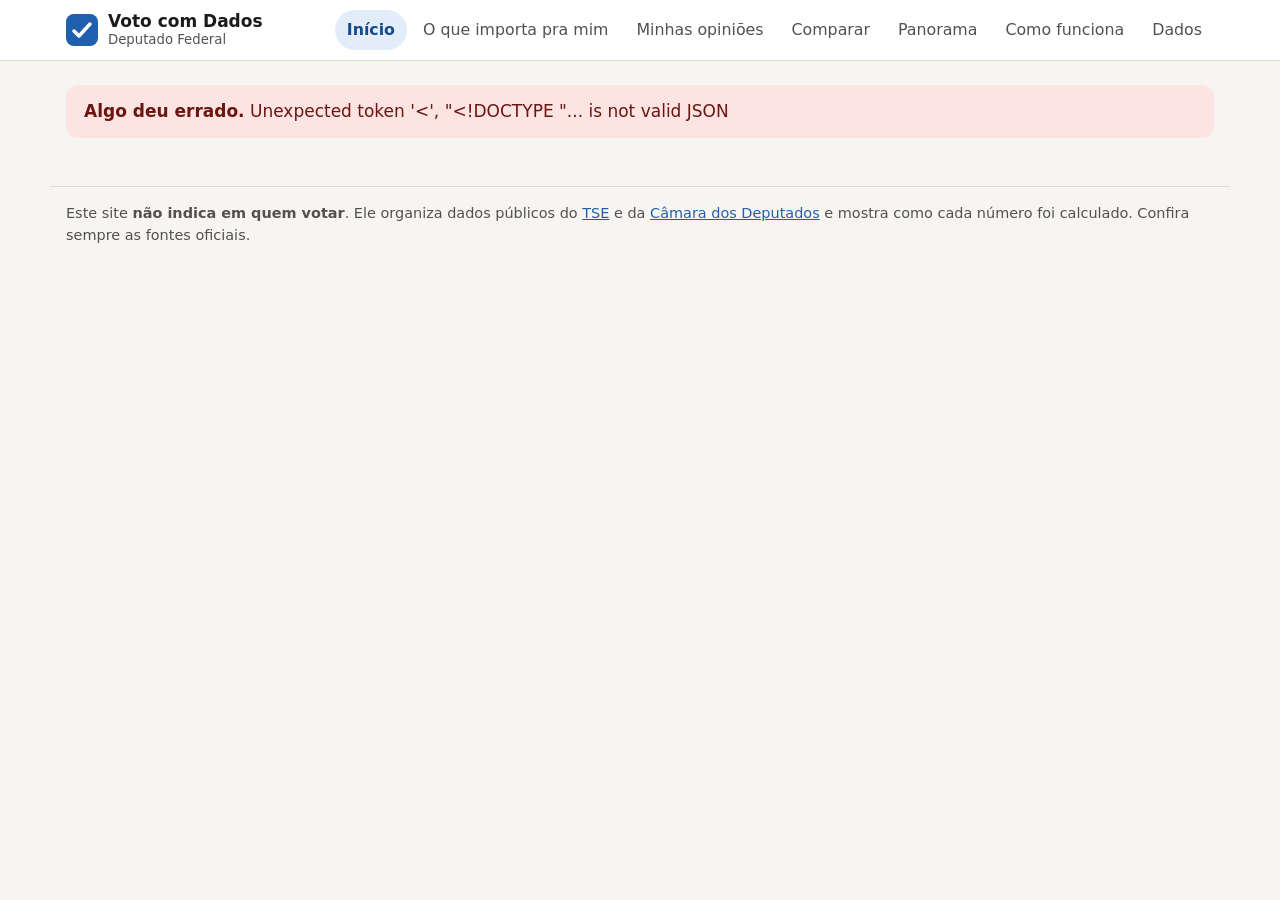
==== src/main/resources/web/index.html @ b1528c46 "Interface web em localhost, fontes conferidas e projeto pronto para o IntelliJ - Substitui as telas " ====
<!doctype html>
<html lang="pt-BR">
<head>
  <meta charset="utf-8">
  <meta name="viewport" content="width=device-width, initial-scale=1">
  <title>Voto com Dados</title>
  <link rel="icon" href="icone.svg" type="image/svg+xml">
  <link rel="stylesheet" href="estilo.css">
</head>
<body>
  <a class="pular" href="#conteudo">Pular para o conteúdo</a>
  <header class="topo">
    <div class="topo-interno">
      <a class="marca" href="#/inicio">
        <img src="icone.svg" alt="" width="32" height="32">
        <span><strong>Voto com Dados</strong><small>Deputado Federal <span id="marca-uf"></span></small></span>
      </a>
      <button class="menu-botao" id="menu-botao" aria-expanded="false" aria-controls="menu">Menu</button>
      <nav id="menu" class="menu" aria-label="Principal">
        <a href="#/inicio">Início</a>
        <a href="#/ranking">O que importa pra mim</a>
        <a href="#/opinioes">Minhas opiniões</a>
        <a href="#/comparar">Comparar</a>
        <a href="#/panorama">Panorama</a>
        <a href="#/como-funciona">Como funciona</a>
        <a href="#/dados">Dados</a>
      </nav>
    </div>
  </header>
  <div id="aviso-demo" class="aviso-demo" hidden>
    <strong>Demonstração com dados fictícios.</strong> As pessoas e partidos desta tela não existem.
    Para ver candidatos reais, vá em <a href="#/dados">Dados</a> e colete o seu estado.
  </div>
  <main id="conteudo" tabindex="-1"></main>
  <footer class="rodape">
    <p>Este site <strong>não indica em quem votar</strong>. Ele organiza dados públicos do
      <a href="https://dadosabertos.tse.jus.br" target="_blank" rel="noopener">TSE</a> e da
      <a href="https://dadosabertos.camara.leg.br" target="_blank" rel="noopener">Câmara dos Deputados</a>
      e mostra como cada número foi calculado. Confira sempre as fontes oficiais.</p>
  </footer>
  <script src="app.js"></script>
</body>
</html>
---- src/main/resources/web/estilo.css ----
:root {
  --fundo: #f6f5f1;
  --superficie: #ffffff;
  --superficie-2: #efeee9;
  --borda: #dcdad3;
  --texto: #1b1b19;
  --texto-2: #52514e;
  --texto-3: #767570;
  --primaria: #1f5fae;
  --primaria-escura: #174a88;
  --primaria-clara: #e3edf9;
  --serie-1: #2a78d6;
  --serie-2: #eb6834;
  --serie-3: #1baf7a;
  --ok: #1b7f4b;
  --ok-fundo: #e2f3e9;
  --alerta: #8a5a00;
  --alerta-fundo: #fff1cc;
  --perigo: #b3261e;
  --perigo-fundo: #fbe4e2;
  --raio: 12px;
  --sombra: 0 1px 2px rgba(0, 0, 0, .06), 0 2px 8px rgba(0, 0, 0, .04);
  color-scheme: light;
}

* { box-sizing: border-box; }
html { font-size: 17px; }
body {
  margin: 0;
  background: var(--fundo);
  color: var(--texto);
  font-family: system-ui, -apple-system, "Segoe UI", Roboto, "Helvetica Neue", Arial, sans-serif;
  line-height: 1.5;
}
a { color: var(--primaria); }
img { max-width: 100%; }
h1, h2, h3 { line-height: 1.2; margin: 0 0 .5em; }
h1 { font-size: 1.9rem; }
h2 { font-size: 1.35rem; }
h3 { font-size: 1.05rem; }
p { margin: 0 0 .8em; }
small, .fraco { color: var(--texto-2); }
.pular { position: absolute; left: -999px; }
.pular:focus { left: 8px; top: 8px; background: #fff; padding: 8px; z-index: 10; }

/* ---------- topo ---------- */
.topo { background: var(--superficie); border-bottom: 1px solid var(--borda); position: sticky; top: 0; z-index: 5; }
.topo-interno { max-width: 1180px; margin: 0 auto; padding: 10px 16px; display: flex; align-items: center; gap: 16px; flex-wrap: wrap; }
.marca { display: flex; align-items: center; gap: 10px; text-decoration: none; color: var(--texto); }
.marca span { display: flex; flex-direction: column; line-height: 1.15; }
.marca small { font-size: .78rem; white-space: nowrap; }
.so-celular { display: none; }
@media (max-width: 900px) { .so-celular { display: inline; } h2.so-celular { display: block; margin-top: 8px; } }
.menu { display: flex; gap: 4px; flex-wrap: wrap; margin-left: auto; }
.menu a { text-decoration: none; color: var(--texto-2); padding: 8px 12px; border-radius: 999px; font-size: .93rem; }
.menu a:hover { background: var(--superficie-2); color: var(--texto); }
.menu a.ativo { background: var(--primaria-clara); color: var(--primaria-escura); font-weight: 600; }
.menu-botao { display: none; margin-left: auto; font: inherit; font-weight: 600; padding: 8px 16px; border-radius: 999px; border: 1px solid var(--borda); background: var(--superficie); cursor: pointer; min-height: 40px; }
@media (max-width: 860px) {
  .menu-botao { display: inline-flex; }
  .menu { display: none; width: 100%; flex-direction: column; }
  .menu.aberto { display: flex; }
}

.aviso-demo { background: var(--alerta-fundo); color: #4d3500; padding: 10px 16px; text-align: center; font-size: .92rem; }
main { max-width: 1180px; margin: 0 auto; padding: 24px 16px 48px; outline: none; }
.rodape { max-width: 1180px; margin: 0 auto; padding: 16px; border-top: 1px solid var(--borda); font-size: .85rem; color: var(--texto-2); }

/* ---------- componentes ---------- */
.cartao { background: var(--superficie); border: 1px solid var(--borda); border-radius: var(--raio); padding: 20px; box-shadow: var(--sombra); }
.grade { display: grid; gap: 16px; }
.grade-3 { grid-template-columns: repeat(auto-fit, minmax(240px, 1fr)); }
.grade-2 { grid-template-columns: repeat(auto-fit, minmax(320px, 1fr)); }
.pilha > * + * { margin-top: 16px; }

.botao {
  display: inline-flex; align-items: center; justify-content: center; gap: 6px;
  font: inherit; font-weight: 600; font-size: .95rem;
  padding: 10px 18px; border-radius: 999px; border: 1px solid var(--primaria);
  background: var(--primaria); color: #fff; cursor: pointer; text-decoration: none; min-height: 44px;
}
.botao:hover { background: var(--primaria-escura); }
.botao.secundario { background: var(--superficie); color: var(--primaria); }
.botao.secundario:hover { background: var(--primaria-clara); }
.botao.discreto { background: transparent; border-color: transparent; color: var(--primaria); padding: 8px 10px; }
.botao.grande { font-size: 1.1rem; padding: 14px 26px; }
.botao:disabled { opacity: .5; cursor: not-allowed; }
.botao.sim { background: var(--ok); border-color: var(--ok); }
.botao.nao { background: var(--perigo); border-color: var(--perigo); }
button:focus-visible, a:focus-visible, input:focus-visible, select:focus-visible { outline: 3px solid #7fb0ec; outline-offset: 2px; }

input[type=text], input[type=search], select {
  font: inherit; padding: 10px 14px; border-radius: 10px; border: 1px solid var(--borda);
  background: var(--superficie); color: var(--texto); min-height: 44px; width: 100%;
}
label { font-weight: 600; font-size: .92rem; }

.etiqueta { display: inline-block; font-size: .78rem; font-weight: 600; padding: 2px 9px; border-radius: 999px; background: var(--superficie-2); color: var(--texto-2); white-space: nowrap; }
.etiqueta.ok { background: var(--ok-fundo); color: var(--ok); }
.etiqueta.alerta { background: var(--alerta-fundo); color: var(--alerta); }
.etiqueta.perigo { background: var(--perigo-fundo); color: var(--perigo); }
.etiqueta.azul { background: var(--primaria-clara); color: var(--primaria-escura); }

.caixa-info { background: var(--primaria-clara); border-radius: var(--raio); padding: 14px 18px; color: #173e6b; font-size: .93rem; }
.caixa-alerta { background: var(--alerta-fundo); border-radius: var(--raio); padding: 14px 18px; color: #4d3500; font-size: .93rem; }
.caixa-erro { background: var(--perigo-fundo); border-radius: var(--raio); padding: 14px 18px; color: #6d1510; }

/* ---------- início ---------- */
.hero { text-align: center; padding: 28px 0 10px; }
.hero h1 { font-size: 2.2rem; max-width: 760px; margin: 0 auto .4em; }
.hero p { font-size: 1.1rem; color: var(--texto-2); max-width: 680px; margin: 0 auto 1.2em; }
.busca { position: relative; max-width: 560px; margin: 0 auto; }
.busca input { font-size: 1.05rem; padding: 14px 18px; border-radius: 999px; }
.sugestoes { position: absolute; left: 0; right: 0; top: calc(100% + 4px); background: var(--superficie); border: 1px solid var(--borda); border-radius: var(--raio); box-shadow: var(--sombra); z-index: 4; text-align: left; max-height: 320px; overflow: auto; }
.sugestoes a { display: flex; gap: 10px; align-items: center; padding: 8px 12px; text-decoration: none; color: var(--texto); }
.sugestoes a:hover, .sugestoes a:focus { background: var(--superficie-2); }
.passo { display: flex; flex-direction: column; gap: 6px; text-decoration: none; color: var(--texto); }
.passo .numero { width: 36px; height: 36px; border-radius: 50%; background: var(--primaria); color: #fff; display: grid; place-items: center; font-weight: 700; }
.passo:hover { border-color: var(--primaria); }
.numeros { display: flex; gap: 24px; justify-content: center; flex-wrap: wrap; margin: 24px 0; }
.numeros div { text-align: center; }
.numeros strong { display: block; font-size: 1.8rem; color: var(--primaria-escura); }

/* ---------- ranking ---------- */
.layout-ranking { display: grid; grid-template-columns: 360px 1fr; gap: 20px; align-items: start; }
@media (max-width: 900px) { .layout-ranking { grid-template-columns: 1fr; } }
.painel-pesos { position: sticky; top: 78px; max-height: calc(100vh - 96px); overflow: auto; }
@media (max-width: 900px) { .painel-pesos { position: static; max-height: none; } }
.criterio { padding: 14px 0; border-bottom: 1px solid var(--borda); }
.criterio:last-of-type { border-bottom: 0; }
.criterio h3 { margin-bottom: 2px; }
.criterio p { font-size: .88rem; color: var(--texto-2); margin-bottom: 8px; }
.segmentado { display: grid; grid-template-columns: repeat(3, 1fr); gap: 4px; background: var(--superficie-2); padding: 4px; border-radius: 999px; }
.segmentado button { font: inherit; font-size: .85rem; border: 0; background: transparent; padding: 8px 4px; border-radius: 999px; cursor: pointer; color: var(--texto-2); min-height: 38px; }
.segmentado button[aria-pressed=true] { background: var(--superficie); color: var(--primaria-escura); font-weight: 700; box-shadow: var(--sombra); }
.avancado-criterio { display: flex; align-items: center; gap: 8px; margin-top: 8px; font-size: .85rem; }
.avancado-criterio input[type=range] { flex: 1; }
details summary { cursor: pointer; font-weight: 600; color: var(--primaria); }

.lista-resultados { display: flex; flex-direction: column; gap: 12px; }
.resultado { display: grid; grid-template-columns: 48px 64px 1fr auto; gap: 14px; align-items: center; }
@media (max-width: 640px) { .resultado { grid-template-columns: 40px 52px 1fr; } .resultado .acoes { grid-column: 1 / -1; } }
.posicao { font-size: 1.3rem; font-weight: 800; color: var(--texto-3); text-align: center; }
.avatar { width: 60px; height: 60px; border-radius: 50%; object-fit: cover; background: var(--superficie-2); display: grid; place-items: center; font-weight: 700; color: var(--texto-2); font-size: 1.2rem; overflow: hidden; }
.avatar.grande { width: 112px; height: 112px; font-size: 2rem; }
.nome-linha { display: flex; gap: 8px; align-items: baseline; flex-wrap: wrap; }
.nome-linha h3 { margin: 0; }
.nota { display: flex; align-items: center; gap: 10px; margin: 6px 0; }
.barra { flex: 1; height: 10px; background: var(--superficie-2); border-radius: 999px; overflow: hidden; max-width: 320px; }
.barra span { display: block; height: 100%; background: var(--serie-1); border-radius: 999px; }
.nota strong { min-width: 42px; }
.fichas { display: flex; flex-wrap: wrap; gap: 6px; }
.ficha { font-size: .8rem; background: var(--superficie-2); border-radius: 8px; padding: 3px 8px; color: var(--texto); }
.ficha.sem { color: var(--texto-3); font-style: italic; }
.acoes { display: flex; flex-direction: column; gap: 6px; }
.sem-pontuacao { opacity: .75; }

/* ---------- perfil ---------- */
.perfil-topo { display: flex; gap: 20px; align-items: center; flex-wrap: wrap; }
.numero-urna { background: var(--texto); color: #fff; border-radius: 10px; padding: 6px 14px; font-size: 1.5rem; font-weight: 800; letter-spacing: .06em; }
.indicador-cartao h3 { display: flex; justify-content: space-between; gap: 8px; }
.indicador-cartao .valor { font-size: 1.5rem; font-weight: 800; color: var(--primaria-escura); }
.indicador-cartao.sem .valor { color: var(--texto-3); font-size: 1.1rem; font-style: italic; }
.tabela { width: 100%; border-collapse: collapse; font-size: .93rem; }
.tabela th, .tabela td { text-align: left; padding: 10px 8px; border-bottom: 1px solid var(--borda); vertical-align: top; }
.tabela th { color: var(--texto-2); font-weight: 600; }
.rolagem-x { overflow-x: auto; }

/* ---------- opiniões ---------- */
.pergunta { max-width: 760px; margin: 0 auto; text-align: center; }
.pergunta .proposicao { font-size: 1.4rem; font-weight: 700; margin: 6px 0; }
.pergunta .ementa { font-size: 1.1rem; }
.botoes-voto { display: flex; gap: 12px; justify-content: center; flex-wrap: wrap; margin-top: 18px; }
.progresso { font-size: .9rem; color: var(--texto-2); }
.item-votacao { display: grid; grid-template-columns: 1fr auto; gap: 12px; align-items: center; padding: 12px 0; border-bottom: 1px solid var(--borda); }
.item-votacao:last-child { border-bottom: 0; }
.escolha { display: flex; gap: 6px; }
.escolha button { font: inherit; font-size: .85rem; padding: 6px 12px; border-radius: 999px; border: 1px solid var(--borda); background: var(--superficie); cursor: pointer; min-height: 36px; }
.escolha button[aria-pressed=true].s { background: var(--ok); color: #fff; border-color: var(--ok); }
.escolha button[aria-pressed=true].n { background: var(--perigo); color: #fff; border-color: var(--perigo); }

/* ---------- gráficos ---------- */
.grafico svg { width: 100%; height: auto; display: block; }
.grafico text { font-family: inherit; fill: var(--texto-2); font-size: 12px; }
.grafico .rotulo-valor { fill: var(--texto); font-weight: 600; }
.legenda { display: flex; gap: 14px; flex-wrap: wrap; font-size: .85rem; margin-bottom: 6px; }
.legenda span::before { content: ""; display: inline-block; width: 10px; height: 10px; border-radius: 3px; background: var(--cor); margin-right: 6px; }
.chips { display: flex; gap: 6px; flex-wrap: wrap; margin-bottom: 12px; }
.chips button { font: inherit; font-size: .85rem; padding: 6px 12px; border-radius: 999px; border: 1px solid var(--borda); background: var(--superficie); cursor: pointer; }
.chips button[aria-pressed=true] { background: var(--primaria); color: #fff; border-color: var(--primaria); }

.log { background: #16181b; color: #d7dde4; border-radius: var(--raio); padding: 14px; font-family: ui-monospace, Consolas, monospace; font-size: .82rem; max-height: 360px; overflow: auto; white-space: pre-wrap; overflow-wrap: anywhere; }
.carregando { color: var(--texto-2); padding: 24px; text-align: center; }
.metodologia h1 { display: none; }
.metodologia table { border-collapse: collapse; width: 100%; font-size: .92rem; }
.metodologia td, .metodologia th { border: 1px solid var(--borda); padding: 8px; vertical-align: top; }
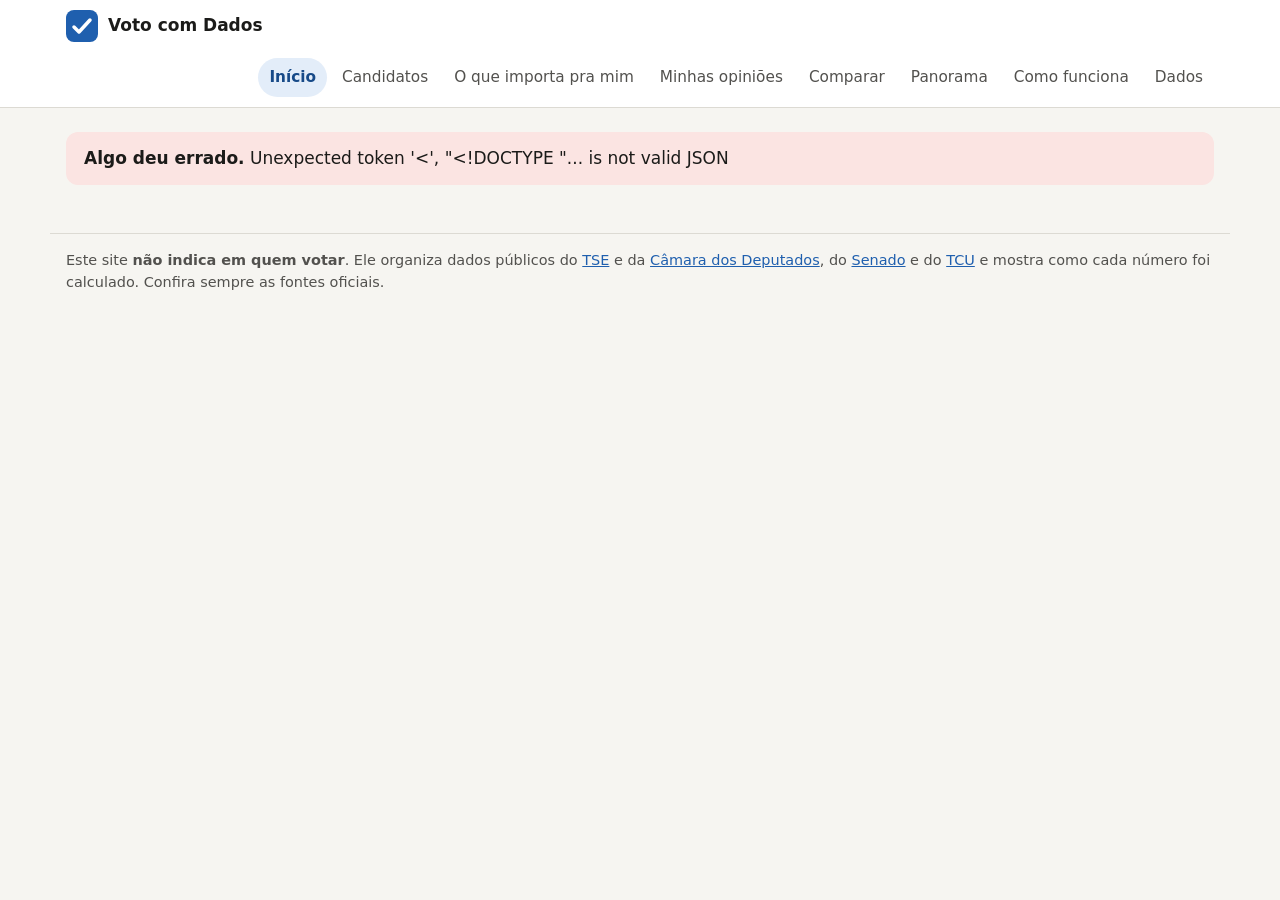
==== commit 74820c92: "Todos os cargos, atuação em mandatos e página de candidatos em cartões - Lê todas as candidaturas da" ====
--- a/src/main/resources/web/index.html
+++ b/src/main/resources/web/index.html
@@ -13,11 +13,12 @@
     <div class="topo-interno">
       <a class="marca" href="#/inicio">
         <img src="icone.svg" alt="" width="32" height="32">
-        <span><strong>Voto com Dados</strong><small>Deputado Federal <span id="marca-uf"></span></small></span>
+        <span><strong>Voto com Dados</strong><small id="marca-uf"></small></span>
       </a>
       <button class="menu-botao" id="menu-botao" aria-expanded="false" aria-controls="menu">Menu</button>
       <nav id="menu" class="menu" aria-label="Principal">
         <a href="#/inicio">Início</a>
+        <a href="#/candidatos">Candidatos</a>
         <a href="#/ranking">O que importa pra mim</a>
         <a href="#/opinioes">Minhas opiniões</a>
         <a href="#/comparar">Comparar</a>
@@ -35,7 +36,9 @@
   <footer class="rodape">
     <p>Este site <strong>não indica em quem votar</strong>. Ele organiza dados públicos do
       <a href="https://dadosabertos.tse.jus.br" target="_blank" rel="noopener">TSE</a> e da
-      <a href="https://dadosabertos.camara.leg.br" target="_blank" rel="noopener">Câmara dos Deputados</a>
+      <a href="https://dadosabertos.camara.leg.br" target="_blank" rel="noopener">Câmara dos Deputados</a>,
+      do <a href="https://legis.senado.leg.br/dadosabertos" target="_blank" rel="noopener">Senado</a> e do
+      <a href="https://sites.tcu.gov.br/dados-abertos/" target="_blank" rel="noopener">TCU</a>
       e mostra como cada número foi calculado. Confira sempre as fontes oficiais.</p>
   </footer>
   <script src="app.js"></script>
--- a/src/main/resources/web/estilo.css
+++ b/src/main/resources/web/estilo.css
@@ -20,7 +20,44 @@
   --perigo-fundo: #fbe4e2;
   --raio: 12px;
   --sombra: 0 1px 2px rgba(0, 0, 0, .06), 0 2px 8px rgba(0, 0, 0, .04);
+  --grade: #e4e3df;
+  --botao: #1f5fae;
+  --botao-hover: #174a88;
+  --exp-atual: #1f5fae; --exp-atual-fundo: #e3edf9;
+  --exp-eleito: #0f7a55; --exp-eleito-fundo: #dcf3ea;
+  --exp-concorreu: #5d5c57; --exp-concorreu-fundo: #ecebe6;
+  --exp-novo: #4a3aa7; --exp-novo-fundo: #ebe8fb;
+  --eixo: #a8a7a1;
   color-scheme: light;
+}
+/* tema escuro: segue o sistema operacional, ou a escolha explícita data-theme */
+@media (prefers-color-scheme: dark) {
+  :root:not([data-theme="light"]) {
+    --fundo: #141517; --superficie: #1d1f22; --superficie-2: #2a2d31; --borda: #3a3d42;
+    --texto: #f1f0ec; --texto-2: #c3c2b7; --texto-3: #9a9a92;
+    --primaria: #5b9be6; --primaria-escura: #a9ccf5; --primaria-clara: #1d3350;
+    --serie-1: #3987e5; --ok: #4cc38a; --ok-fundo: #173327; --alerta: #f0c060; --alerta-fundo: #3a2f12;
+    --perigo: #f07a72; --perigo-fundo: #3d1b19; --grade: #33363b; --eixo: #6b6e73;
+    --botao: #2d6cc0; --botao-hover: #3a7bd0;
+    --exp-atual: #a9ccf5; --exp-atual-fundo: #1d3350;
+    --exp-eleito: #7fd9b3; --exp-eleito-fundo: #15352a;
+    --exp-concorreu: #c3c2b7; --exp-concorreu-fundo: #2a2d31;
+    --exp-novo: #b9b0f5; --exp-novo-fundo: #2a2547;
+    color-scheme: dark;
+  }
+}
+:root[data-theme="dark"] {
+  --fundo: #141517; --superficie: #1d1f22; --superficie-2: #2a2d31; --borda: #3a3d42;
+  --texto: #f1f0ec; --texto-2: #c3c2b7; --texto-3: #9a9a92;
+  --primaria: #5b9be6; --primaria-escura: #a9ccf5; --primaria-clara: #1d3350;
+  --serie-1: #3987e5; --ok: #4cc38a; --ok-fundo: #173327; --alerta: #f0c060; --alerta-fundo: #3a2f12;
+  --perigo: #f07a72; --perigo-fundo: #3d1b19; --grade: #33363b; --eixo: #6b6e73;
+    --botao: #2d6cc0; --botao-hover: #3a7bd0;
+    --exp-atual: #a9ccf5; --exp-atual-fundo: #1d3350;
+    --exp-eleito: #7fd9b3; --exp-eleito-fundo: #15352a;
+    --exp-concorreu: #c3c2b7; --exp-concorreu-fundo: #2a2d31;
+    --exp-novo: #b9b0f5; --exp-novo-fundo: #2a2547;
+  color-scheme: dark;
 }
 
 * { box-sizing: border-box; }
@@ -41,7 +78,7 @@
 p { margin: 0 0 .8em; }
 small, .fraco { color: var(--texto-2); }
 .pular { position: absolute; left: -999px; }
-.pular:focus { left: 8px; top: 8px; background: #fff; padding: 8px; z-index: 10; }
+.pular:focus { left: 8px; top: 8px; background: var(--superficie); padding: 8px; z-index: 10; }
 
 /* ---------- topo ---------- */
 .topo { background: var(--superficie); border-bottom: 1px solid var(--borda); position: sticky; top: 0; z-index: 5; }
@@ -52,17 +89,17 @@
 .so-celular { display: none; }
 @media (max-width: 900px) { .so-celular { display: inline; } h2.so-celular { display: block; margin-top: 8px; } }
 .menu { display: flex; gap: 4px; flex-wrap: wrap; margin-left: auto; }
-.menu a { text-decoration: none; color: var(--texto-2); padding: 8px 12px; border-radius: 999px; font-size: .93rem; }
+.menu a { text-decoration: none; color: var(--texto-2); padding: 8px 11px; border-radius: 999px; font-size: .9rem; white-space: nowrap; }
 .menu a:hover { background: var(--superficie-2); color: var(--texto); }
 .menu a.ativo { background: var(--primaria-clara); color: var(--primaria-escura); font-weight: 600; }
 .menu-botao { display: none; margin-left: auto; font: inherit; font-weight: 600; padding: 8px 16px; border-radius: 999px; border: 1px solid var(--borda); background: var(--superficie); cursor: pointer; min-height: 40px; }
-@media (max-width: 860px) {
+@media (max-width: 1120px) {
   .menu-botao { display: inline-flex; }
   .menu { display: none; width: 100%; flex-direction: column; }
   .menu.aberto { display: flex; }
 }
 
-.aviso-demo { background: var(--alerta-fundo); color: #4d3500; padding: 10px 16px; text-align: center; font-size: .92rem; }
+.aviso-demo { background: var(--alerta-fundo); color: var(--texto); padding: 10px 16px; text-align: center; font-size: .92rem; }
 main { max-width: 1180px; margin: 0 auto; padding: 24px 16px 48px; outline: none; }
 .rodape { max-width: 1180px; margin: 0 auto; padding: 16px; border-top: 1px solid var(--borda); font-size: .85rem; color: var(--texto-2); }
 
@@ -76,17 +113,17 @@
 .botao {
   display: inline-flex; align-items: center; justify-content: center; gap: 6px;
   font: inherit; font-weight: 600; font-size: .95rem;
-  padding: 10px 18px; border-radius: 999px; border: 1px solid var(--primaria);
-  background: var(--primaria); color: #fff; cursor: pointer; text-decoration: none; min-height: 44px;
-}
-.botao:hover { background: var(--primaria-escura); }
-.botao.secundario { background: var(--superficie); color: var(--primaria); }
+  padding: 10px 18px; border-radius: 999px; border: 1px solid var(--botao);
+  background: var(--botao); color: #fff; cursor: pointer; text-decoration: none; min-height: 44px;
+}
+.botao:hover { background: var(--botao-hover); }
+.botao.secundario { background: var(--superficie); color: var(--primaria); border-color: var(--primaria); }
 .botao.secundario:hover { background: var(--primaria-clara); }
 .botao.discreto { background: transparent; border-color: transparent; color: var(--primaria); padding: 8px 10px; }
 .botao.grande { font-size: 1.1rem; padding: 14px 26px; }
 .botao:disabled { opacity: .5; cursor: not-allowed; }
-.botao.sim { background: var(--ok); border-color: var(--ok); }
-.botao.nao { background: var(--perigo); border-color: var(--perigo); }
+.botao.sim { background: #1b7f4b; border-color: #1b7f4b; }
+.botao.nao { background: #b3261e; border-color: #b3261e; }
 button:focus-visible, a:focus-visible, input:focus-visible, select:focus-visible { outline: 3px solid #7fb0ec; outline-offset: 2px; }
 
 input[type=text], input[type=search], select {
@@ -101,9 +138,9 @@
 .etiqueta.perigo { background: var(--perigo-fundo); color: var(--perigo); }
 .etiqueta.azul { background: var(--primaria-clara); color: var(--primaria-escura); }
 
-.caixa-info { background: var(--primaria-clara); border-radius: var(--raio); padding: 14px 18px; color: #173e6b; font-size: .93rem; }
-.caixa-alerta { background: var(--alerta-fundo); border-radius: var(--raio); padding: 14px 18px; color: #4d3500; font-size: .93rem; }
-.caixa-erro { background: var(--perigo-fundo); border-radius: var(--raio); padding: 14px 18px; color: #6d1510; }
+.caixa-info { background: var(--primaria-clara); border-radius: var(--raio); padding: 14px 18px; color: var(--texto); font-size: .93rem; }
+.caixa-alerta { background: var(--alerta-fundo); border-radius: var(--raio); padding: 14px 18px; color: var(--texto); font-size: .93rem; }
+.caixa-erro { background: var(--perigo-fundo); border-radius: var(--raio); padding: 14px 18px; color: var(--texto); }
 
 /* ---------- início ---------- */
 .hero { text-align: center; padding: 28px 0 10px; }
@@ -115,7 +152,7 @@
 .sugestoes a { display: flex; gap: 10px; align-items: center; padding: 8px 12px; text-decoration: none; color: var(--texto); }
 .sugestoes a:hover, .sugestoes a:focus { background: var(--superficie-2); }
 .passo { display: flex; flex-direction: column; gap: 6px; text-decoration: none; color: var(--texto); }
-.passo .numero { width: 36px; height: 36px; border-radius: 50%; background: var(--primaria); color: #fff; display: grid; place-items: center; font-weight: 700; }
+.passo .numero { width: 36px; height: 36px; border-radius: 50%; background: var(--botao); color: #fff; display: grid; place-items: center; font-weight: 700; }
 .passo:hover { border-color: var(--primaria); }
 .numeros { display: flex; gap: 24px; justify-content: center; flex-wrap: wrap; margin: 24px 0; }
 .numeros div { text-align: center; }
@@ -157,7 +194,7 @@
 
 /* ---------- perfil ---------- */
 .perfil-topo { display: flex; gap: 20px; align-items: center; flex-wrap: wrap; }
-.numero-urna { background: var(--texto); color: #fff; border-radius: 10px; padding: 6px 14px; font-size: 1.5rem; font-weight: 800; letter-spacing: .06em; }
+.numero-urna { background: var(--texto); color: var(--fundo); border-radius: 10px; padding: 6px 14px; font-size: 1.5rem; font-weight: 800; letter-spacing: .06em; }
 .indicador-cartao h3 { display: flex; justify-content: space-between; gap: 8px; }
 .indicador-cartao .valor { font-size: 1.5rem; font-weight: 800; color: var(--primaria-escura); }
 .indicador-cartao.sem .valor { color: var(--texto-3); font-size: 1.1rem; font-style: italic; }
@@ -187,10 +224,110 @@
 .legenda span::before { content: ""; display: inline-block; width: 10px; height: 10px; border-radius: 3px; background: var(--cor); margin-right: 6px; }
 .chips { display: flex; gap: 6px; flex-wrap: wrap; margin-bottom: 12px; }
 .chips button { font: inherit; font-size: .85rem; padding: 6px 12px; border-radius: 999px; border: 1px solid var(--borda); background: var(--superficie); cursor: pointer; }
-.chips button[aria-pressed=true] { background: var(--primaria); color: #fff; border-color: var(--primaria); }
+.chips button[aria-pressed=true] { background: var(--botao); color: #fff; border-color: var(--botao); }
 
 .log { background: #16181b; color: #d7dde4; border-radius: var(--raio); padding: 14px; font-family: ui-monospace, Consolas, monospace; font-size: .82rem; max-height: 360px; overflow: auto; white-space: pre-wrap; overflow-wrap: anywhere; }
 .carregando { color: var(--texto-2); padding: 24px; text-align: center; }
 .metodologia h1 { display: none; }
 .metodologia table { border-collapse: collapse; width: 100%; font-size: .92rem; }
 .metodologia td, .metodologia th { border: 1px solid var(--borda); padding: 8px; vertical-align: top; }
+
+/* ---------- trajetória ---------- */
+.linha-tempo { list-style: none; margin: 0 0 12px; padding: 0; border-left: 3px solid var(--primaria-clara); }
+.linha-tempo .marco { display: grid; grid-template-columns: 64px 1fr; gap: 12px; padding: 8px 0 8px 14px; position: relative; }
+.linha-tempo .marco::before { content: ""; position: absolute; left: -8px; top: 14px; width: 13px; height: 13px; border-radius: 50%; background: var(--primaria); border: 3px solid var(--superficie); }
+.linha-tempo .ano { font-weight: 800; color: var(--primaria-escura); }
+
+
+/* ---------- versão 3: cargos, cartões e detalhes ---------- */
+.sobretitulo { text-transform: uppercase; letter-spacing: .08em; font-size: .78rem; font-weight: 700; color: var(--primaria); margin-bottom: 6px; }
+.titulo-secao { margin: 36px 0 14px; }
+.hero h1 { text-wrap: balance; }
+.avatar.pequeno { width: 40px; height: 40px; font-size: .9rem; }
+.urna { text-align: center; }
+
+.grade-cargos { display: grid; grid-template-columns: repeat(auto-fit, minmax(200px, 1fr)); gap: 12px; }
+.bloco-cargo { display: flex; flex-direction: column; gap: 2px; padding: 18px 20px; border-radius: var(--raio); background: var(--superficie);
+  border: 1px solid var(--borda); text-decoration: none; color: var(--texto); box-shadow: var(--sombra); transition: border-color .15s, transform .15s; }
+.bloco-cargo:hover { border-color: var(--primaria); transform: translateY(-2px); }
+.bloco-cargo strong { font-size: 1.2rem; }
+.bloco-orgao { font-size: .8rem; color: var(--texto-2); }
+.bloco-total { font-size: .9rem; color: var(--primaria); font-weight: 600; margin-top: 6px; }
+
+.abas { display: flex; gap: 6px; overflow-x: auto; padding-bottom: 6px; margin: 16px 0 12px; border-bottom: 1px solid var(--borda); }
+.aba { white-space: nowrap; text-decoration: none; color: var(--texto-2); padding: 8px 14px; border-radius: 10px 10px 0 0; font-weight: 600; font-size: .92rem; }
+.aba span { font-weight: 400; color: var(--texto-3); margin-left: 4px; }
+.aba.ativa { color: var(--primaria-escura); background: var(--primaria-clara); }
+.filtros { display: flex; flex-direction: column; gap: 10px; margin-bottom: 16px; }
+.filtros .chips { margin: 0; }
+.filtros-linha { display: grid; grid-template-columns: 1fr 240px; gap: 10px; }
+@media (max-width: 640px) { .filtros-linha { grid-template-columns: 1fr; } }
+.chips button span { opacity: .75; margin-left: 2px; }
+.linha-cargo { display: flex; align-items: center; gap: 10px; flex-wrap: wrap; margin-bottom: 12px; }
+.linha-cargo select { max-width: 320px; }
+
+.selo { display: inline-block; font-size: .78rem; font-weight: 700; padding: 3px 10px; border-radius: 999px; white-space: nowrap; }
+.exp-MANDATO_ATUAL { color: var(--exp-atual); background: var(--exp-atual-fundo); }
+.exp-JA_ELEITO { color: var(--exp-eleito); background: var(--exp-eleito-fundo); }
+.exp-JA_CONCORREU { color: var(--exp-concorreu); background: var(--exp-concorreu-fundo); }
+.exp-NOVO { color: var(--exp-novo); background: var(--exp-novo-fundo); }
+.chips button.exp-chip[aria-pressed=true] { outline: 2px solid currentColor; outline-offset: -2px; }
+.chips button.exp-chip[aria-pressed=true].exp-MANDATO_ATUAL { background: var(--exp-atual-fundo); color: var(--exp-atual); }
+.chips button.exp-chip[aria-pressed=true].exp-JA_ELEITO { background: var(--exp-eleito-fundo); color: var(--exp-eleito); }
+.chips button.exp-chip[aria-pressed=true].exp-JA_CONCORREU { background: var(--exp-concorreu-fundo); color: var(--exp-concorreu); }
+.chips button.exp-chip[aria-pressed=true].exp-NOVO { background: var(--exp-novo-fundo); color: var(--exp-novo); }
+.etiquetas { display: flex; gap: 6px; flex-wrap: wrap; align-items: center; }
+
+.grade-cartoes { display: grid; grid-template-columns: repeat(auto-fill, minmax(270px, 1fr)); gap: 14px; align-items: start; }
+.cartao-candidato { background: var(--superficie); border: 1px solid var(--borda); border-radius: var(--raio); box-shadow: var(--sombra);
+  padding: 14px; display: flex; flex-direction: column; gap: 10px; transition: border-color .15s, box-shadow .15s; }
+.cartao-candidato:hover { border-color: var(--primaria); }
+.cartao-candidato.aberto { grid-column: 1 / -1; border-color: var(--primaria); box-shadow: 0 6px 24px rgba(0,0,0,.08); }
+.cartao-candidato .cabeca { all: unset; cursor: pointer; display: grid; grid-template-columns: 60px 1fr auto; gap: 12px; align-items: center; border-radius: 10px; }
+.cartao-candidato .cabeca:focus-visible { outline: 3px solid #7fb0ec; outline-offset: 4px; }
+.identidade { display: flex; flex-direction: column; gap: 3px; align-items: flex-start; min-width: 0; }
+.identidade .nome { font-size: 1.05rem; line-height: 1.2; }
+.linha-info { font-size: .85rem; color: var(--texto-2); }
+.numero-mini { font-weight: 800; font-size: 1.15rem; letter-spacing: .04em; background: var(--superficie-2); border-radius: 8px; padding: 4px 10px; font-variant-numeric: tabular-nums; }
+.cartao-candidato.aberto .cabeca { grid-template-columns: 80px 1fr auto; }
+.cartao-candidato.aberto .avatar { width: 80px; height: 80px; }
+.cartao-candidato.aberto .numero-mini { font-size: 1.6rem; background: var(--texto); color: var(--fundo); }
+
+.mini-linha { list-style: none; margin: 0; padding: 0; display: grid; grid-template-columns: repeat(4, 1fr); position: relative; }
+.mini-linha::before { content: ""; position: absolute; left: 12%; right: 12%; top: 6px; height: 2px; background: var(--borda); }
+.mini-linha li { display: flex; flex-direction: column; align-items: center; gap: 2px; position: relative; }
+.mini-linha .ponto { width: 14px; height: 14px; border-radius: 50%; background: var(--superficie); border: 2px solid var(--borda); }
+.mini-linha li.concorreu .ponto { border-color: var(--texto-2); }
+.mini-linha li.eleito .ponto { background: var(--exp-eleito); border-color: var(--exp-eleito); }
+.mini-linha small { font-size: .72rem; color: var(--texto-3); font-variant-numeric: tabular-nums; }
+
+.detalhe { border-top: 1px solid var(--borda); padding-top: 14px; }
+.detalhe-grade { display: grid; grid-template-columns: repeat(auto-fit, minmax(300px, 1fr)); gap: 22px 28px; }
+.detalhe-grade h3 { font-size: .8rem; text-transform: uppercase; letter-spacing: .08em; color: var(--texto-2); margin-bottom: 10px; }
+.mandato-dados { border: 1px solid var(--borda); border-radius: 10px; padding: 12px 14px; margin-bottom: 10px; display: flex; flex-direction: column; gap: 8px; }
+.mandato-dados.sem { background: var(--superficie-2); border-style: dashed; }
+.mandato-dados p { margin: 0; font-size: .9rem; }
+.mandato-titulo { font-size: .95rem; }
+.medida { display: grid; grid-template-columns: auto 1fr auto; gap: 10px; align-items: center; }
+.medida .rotulo { font-size: .85rem; color: var(--texto-2); }
+.medidor { height: 10px; border-radius: 999px; background: var(--superficie-2); overflow: hidden; }
+.medidor span { display: block; height: 100%; background: var(--serie-1); border-radius: 999px; }
+.numeros-mandato { display: flex; gap: 18px; flex-wrap: wrap; }
+.numeros-mandato div { display: flex; flex-direction: column; }
+.numeros-mandato strong { font-size: 1.3rem; color: var(--primaria-escura); font-variant-numeric: tabular-nums; }
+.numeros-mandato span { font-size: .8rem; color: var(--texto-2); max-width: 180px; }
+.destaques { margin: 6px 0 0; padding-left: 18px; font-size: .88rem; }
+.caixa-ok { background: var(--ok-fundo); color: var(--texto); border-radius: var(--raio); padding: 10px 14px; font-size: .9rem; }
+.barra-bens { display: grid; grid-template-columns: 48px 1fr auto; gap: 10px; align-items: center; margin-bottom: 8px; }
+.barra-bens .ano { font-weight: 700; color: var(--texto-2); font-variant-numeric: tabular-nums; }
+.barra-bens .trilho { height: 14px; background: var(--superficie-2); border-radius: 4px; overflow: hidden; }
+.barra-bens .trilho span { display: block; height: 100%; background: var(--serie-2); border-radius: 4px; }
+.barra-bens strong { font-variant-numeric: tabular-nums; }
+.ficha-dados { display: grid; grid-template-columns: max-content 1fr; gap: 6px 14px; margin: 0; font-size: .92rem; }
+.ficha-dados dt { color: var(--texto-2); }
+.ficha-dados dd { margin: 0; }
+.acoes-detalhe { display: flex; gap: 10px; flex-wrap: wrap; margin-top: 18px; }
+.linha-tempo .marco.eleito::before { background: var(--exp-eleito); }
+@media (prefers-reduced-motion: reduce) { .bloco-cargo, .cartao-candidato { transition: none; } .bloco-cargo:hover { transform: none; } }
+
+.selo { white-space: normal; max-width: 100%; line-height: 1.3; }
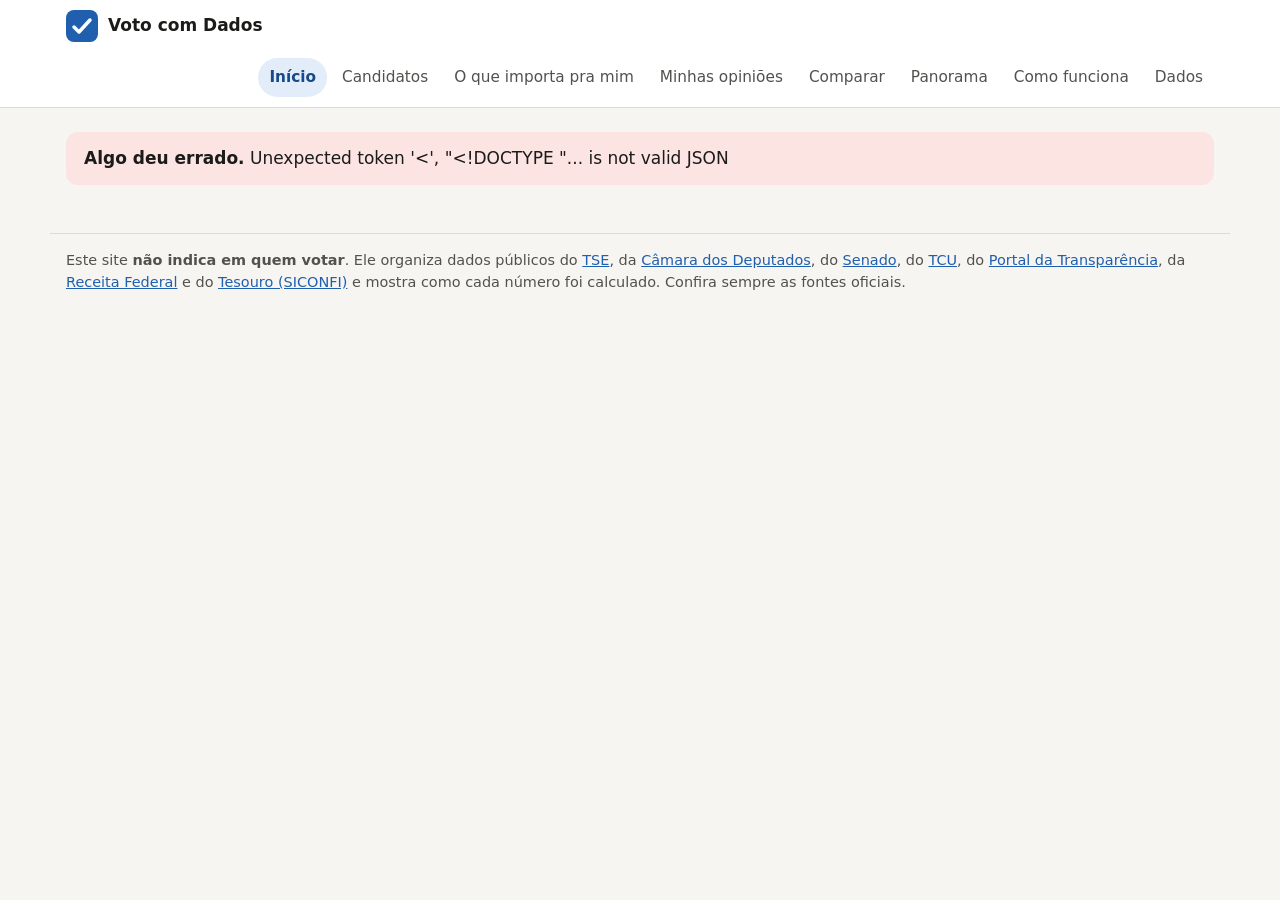
==== commit 8f28ee10: "Preparo para o cargo e novas fontes públicas na ficha do candidato - Quadro "Preparo para o cargo" (" ====
--- a/src/main/resources/web/index.html
+++ b/src/main/resources/web/index.html
@@ -15,6 +15,7 @@
         <img src="icone.svg" alt="" width="32" height="32">
         <span><strong>Voto com Dados</strong><small id="marca-uf"></small></span>
       </a>
+      <div class="uf-caixa" id="uf-caixa"></div>
       <button class="menu-botao" id="menu-botao" aria-expanded="false" aria-controls="menu">Menu</button>
       <nav id="menu" class="menu" aria-label="Principal">
         <a href="#/inicio">Início</a>
@@ -35,10 +36,13 @@
   <main id="conteudo" tabindex="-1"></main>
   <footer class="rodape">
     <p>Este site <strong>não indica em quem votar</strong>. Ele organiza dados públicos do
-      <a href="https://dadosabertos.tse.jus.br" target="_blank" rel="noopener">TSE</a> e da
+      <a href="https://dadosabertos.tse.jus.br" target="_blank" rel="noopener">TSE</a>, da
       <a href="https://dadosabertos.camara.leg.br" target="_blank" rel="noopener">Câmara dos Deputados</a>,
-      do <a href="https://legis.senado.leg.br/dadosabertos" target="_blank" rel="noopener">Senado</a> e do
-      <a href="https://sites.tcu.gov.br/dados-abertos/" target="_blank" rel="noopener">TCU</a>
+      do <a href="https://legis.senado.leg.br/dadosabertos" target="_blank" rel="noopener">Senado</a>, do
+      <a href="https://sites.tcu.gov.br/dados-abertos/" target="_blank" rel="noopener">TCU</a>, do
+      <a href="https://portaldatransparencia.gov.br/download-de-dados" target="_blank" rel="noopener">Portal da Transparência</a>, da
+      <a href="https://dados.gov.br/dados/conjuntos-dados/cadastro-nacional-da-pessoa-juridica---cnpj" target="_blank" rel="noopener">Receita Federal</a> e do
+      <a href="https://siconfi.tesouro.gov.br" target="_blank" rel="noopener">Tesouro (SICONFI)</a>
       e mostra como cada número foi calculado. Confira sempre as fontes oficiais.</p>
   </footer>
   <script src="app.js"></script>
--- a/src/main/resources/web/estilo.css
+++ b/src/main/resources/web/estilo.css
@@ -331,3 +331,73 @@
 @media (prefers-reduced-motion: reduce) { .bloco-cargo, .cartao-candidato { transition: none; } .bloco-cargo:hover { transform: none; } }
 
 .selo { white-space: normal; max-width: 100%; line-height: 1.3; }
+
+/* ---------- versão nacional ---------- */
+.uf-caixa { display: flex; align-items: center; gap: 8px; }
+.uf-caixa label { font-size: .8rem; color: var(--texto-2); font-weight: 600; }
+.uf-caixa select { min-height: 38px; padding: 6px 10px; width: auto; max-width: 220px; }
+.onde-vota { max-width: 560px; margin: 26px auto 0; display: flex; flex-direction: column; gap: 6px; text-align: left; }
+.onde-vota label { font-size: 1rem; }
+.caixa-alerta select { width: auto; min-height: 36px; padding: 4px 10px; margin-left: 6px; }
+.vaga { border: 1px solid var(--borda); border-radius: var(--raio); background: var(--superficie); padding: 10px; min-height: 64px; position: relative; }
+.vaga.cheia { display: grid; grid-template-columns: 40px 1fr auto; gap: 10px; align-items: center; }
+.vaga.busca { border-style: dashed; display: flex; align-items: center; }
+
+/* cartão: número no canto, selo em linha própria */
+.cartao-candidato { position: relative; }
+.cartao-candidato .cabeca { grid-template-columns: 56px 1fr; row-gap: 10px; }
+.cartao-candidato .avatar { width: 56px; height: 56px; }
+.cartao-candidato .identidade { padding-right: 64px; }
+.cartao-candidato .selo-linha { grid-column: 1 / -1; }
+.cartao-candidato .numero-mini { position: absolute; top: 12px; right: 12px; font-size: 1rem; padding: 3px 8px; }
+.cartao-candidato .numero-mini small { font-size: .65rem; font-weight: 600; color: var(--texto-2); }
+.cartao-candidato.aberto .cabeca { grid-template-columns: 80px 1fr; }
+.cartao-candidato.aberto .numero-mini { font-size: 1.5rem; top: 14px; right: 14px; }
+.cartao-candidato.aberto .numero-mini small { color: inherit; opacity: .7; }
+
+/* ---------- preparo para o cargo ---------- */
+.preparo { background: var(--superficie-2); border-radius: var(--raio); padding: 16px 18px; margin-bottom: 18px; }
+.preparo h3 { margin: 0 0 4px; }
+.preparo > .fraco { margin: 0 0 12px; font-size: .9rem; }
+.preparo-grupos { display: grid; grid-template-columns: repeat(auto-fit, minmax(240px, 1fr)); gap: 14px; }
+.preparo-grupo h4 { margin: 0 0 6px; font-size: .78rem; text-transform: uppercase; letter-spacing: .04em; color: var(--texto-2); }
+.preparo-grupo ul { list-style: none; margin: 0; padding: 0; display: grid; gap: 6px; }
+.preparo-grupo details { background: var(--superficie); border: 1px solid var(--borda); border-radius: 10px; padding: 8px 10px; }
+.preparo-grupo summary { display: flex; gap: 10px; align-items: flex-start; cursor: pointer; list-style: none; }
+.preparo-grupo summary::-webkit-details-marker { display: none; }
+.preparo-grupo details p { margin: 8px 0 0 34px; font-size: .88rem; }
+.resumo-aval { color: var(--texto-2); font-size: .9rem; font-weight: 400; }
+.aval { flex: 0 0 24px; height: 24px; border-radius: 50%; display: grid; place-items: center; font-weight: 700; font-size: .8rem; }
+.aval-ok { background: var(--ok-fundo); color: var(--ok); }
+.aval-info { background: var(--primaria-clara); color: var(--primaria-escura); font-style: italic; font-family: Georgia, serif; }
+.aval-atencao { background: var(--alerta-fundo); color: var(--alerta); }
+.aval-negativo { background: var(--perigo-fundo); color: var(--perigo); }
+.aval-sem-dados { background: var(--superficie-2); color: var(--texto-3); border: 1px dashed var(--borda); }
+
+/* ---------- financiamento ---------- */
+.numero-grande { font-size: 1.5rem; font-weight: 700; margin: 0 0 8px; }
+.numero-grande small { font-size: .85rem; font-weight: 400; }
+.barra-empilhada { display: flex; height: 16px; border-radius: 999px; overflow: hidden; background: var(--superficie-2); }
+.barra-empilhada span { display: block; height: 100%; }
+.barra-empilhada span + span { border-left: 2px solid var(--superficie); }
+.legenda { list-style: none; padding: 0; margin: 10px 0; display: grid; gap: 4px; font-size: .9rem; }
+.legenda .cor, .legenda-linha .cor { display: inline-block; width: 10px; height: 10px; border-radius: 3px; margin-right: 4px; vertical-align: middle; }
+
+/* ---------- colunas por ano (emendas e gestão fiscal) ---------- */
+.colunas-ano { position: relative; display: flex; align-items: flex-end; gap: 6px; height: 110px; margin: 12px 0 22px;
+  border-bottom: 1px solid var(--eixo); }
+.colunas-ano .coluna { flex: 1; height: 100%; display: flex; flex-direction: column; justify-content: flex-end; align-items: center; position: relative; min-width: 0; }
+.colunas-ano .coluna span { display: block; width: 100%; max-width: 38px; background: var(--serie-1); border-radius: 4px 4px 0 0; }
+.colunas-ano .coluna small { position: absolute; bottom: -20px; font-size: .72rem; color: var(--texto-2); }
+.colunas-ano.fiscal .coluna.antes span { background: var(--eixo); }
+.colunas-ano.fiscal .coluna.acima span { background: var(--perigo); }
+.colunas-ano .limite { position: absolute; left: 0; right: 0; border-top: 2px dashed var(--perigo); z-index: 1; }
+.legenda-linha { font-size: .82rem; color: var(--texto-2); margin: 0 0 6px; }
+.legenda-linha .cor.antes { background: var(--eixo); }
+.legenda-linha .cor.durante { background: var(--serie-1); margin-left: 8px; }
+.legenda-linha .cor.limite { background: none; border-top: 2px dashed var(--perigo); border-radius: 0; height: 0; margin-left: 8px; }
+.texto-perigo { color: var(--perigo); }
+.duas-colunas { display: grid; grid-template-columns: repeat(auto-fit, minmax(200px, 1fr)); gap: 12px; }
+.duas-colunas h5 { margin: 8px 0 4px; }
+.lista-simples { list-style: none; padding: 0; margin: 6px 0 10px; display: grid; gap: 8px; }
+.detalhe-grade .largura-toda { grid-column: 1 / -1; }
